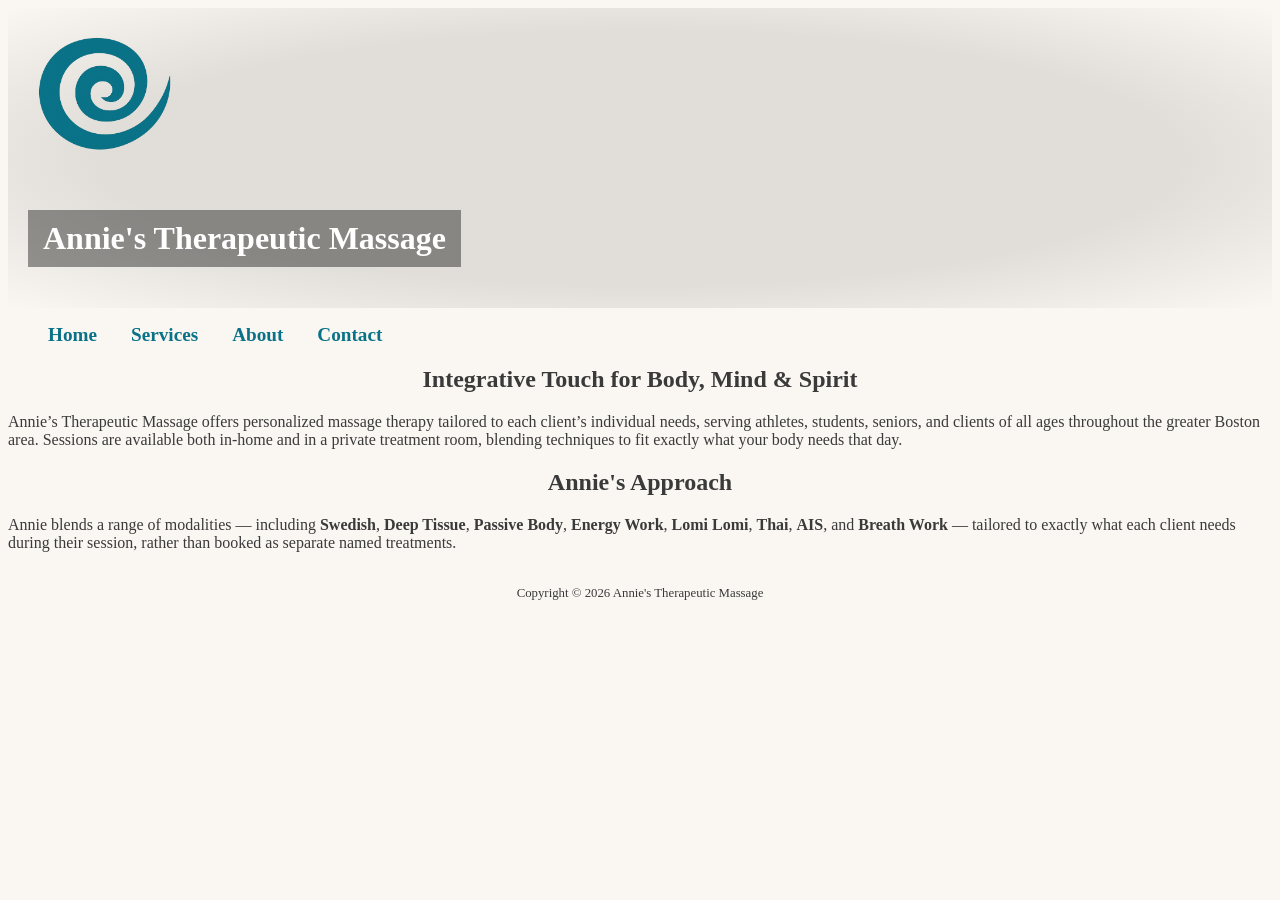
==== index.html @ a3e00880 "Add files via upload" ====
<!DOCTYPE html>
<html lang="en">
<head>
<title>Annie's Therapeutic Massage</title>
<meta charset="utf-8">
<meta name="viewport" content="width=device-width, initial-scale=1">
<link href="stylesheet/styles.css" rel="stylesheet">
</head>

<body>
<div id="wrapper">
  <header>
    <img src="images/logo.png" alt="Annie's Therapeutic Massage logo">
    <h1><a href="index.html">Annie's Therapeutic Massage</a></h1>
  </header>
  <nav>
    <ul>
    <li><a href="index.html">Home</a></li>
    <li><a href="services.html">Services</a></li>
    <li><a href="about.html">About</a></li> 
    <li><a href="contact.html">Contact</a></li>
    </ul>
  </nav>

  <main>
  <section>
    <h2>Integrative Touch for Body, Mind & Spirit</h2>
    <p>Annie’s Therapeutic Massage offers personalized massage therapy tailored to each client’s individual needs, serving athletes, students, seniors, and clients of all ages throughout the greater Boston area. 
      Sessions are available both in-home and in a private treatment room, blending techniques to fit exactly what your body needs that day.</p>
  </section>
    
  <section>  
      <h2>Annie's Approach</h2>
    <p>Annie blends a range of modalities — including <strong>Swedish</strong>, <strong>Deep Tissue</strong>, <strong>Passive Body</strong>, <strong>Energy Work</strong>, <strong>Lomi Lomi</strong>, 
      <strong>Thai</strong>, <strong title="Active Isolated Stretching">AIS</strong>, and 
      <strong>Breath Work</strong> — tailored to exactly what each client needs during their session, rather than booked as separate named treatments.</p>
  </section>
  </main>

  <br>

  <footer>
  Copyright &copy; 2026 Annie's Therapeutic Massage
  </footer>
</div>
</body>
</html>
---- stylesheet/styles.css ----
body {
    background-color: #faf7f2;
    color: #3a3a3a;
    font-family: Georgia, "Times New Roman", serif;
}   

header {
    background: radial-gradient(ellipse, rgba(0,0,0,0.1) 60%, #faf7f2 100%), url(images/banner.jpg);
    background-size: cover;
    background-position: center;
    height: 300px;
    position: relative;
}

header h1 {
    position: absolute;
    bottom: 20px;
    left: 20px;
    color: white;
    font-size: 2em;
    background-color: rgba(0, 0, 0, 0.4);
    padding: 10px 15px;
}

header h1 a{
    color: white;
    text-decoration: none;
}

header img {
    position: absolute;
    top: 20px;
    left: 20px;
    width: 150px;
    height: auto;
}

nav ul {
    list-style-type: none;
}

nav li {
    display: inline;
    margin-right: 30px;
}

nav a {
    text-decoration: none;
    color: #0A7288;
    font-weight: bold;
    font-size: 1.2em;
}

nav a:hover {
    background-color: rgba(27, 107, 107, 0.15);
    padding: 5px 10px;
    border-radius: 4px;
}

main h2 {
    text-align: center;
}

caption {
    font-size: 1.5em;
    font-weight: bold;
    margin-bottom: 10px;
}

figcaption {
    text-align: center;
}

table {
    margin: 20px;
}

tbody td:hover {
    box-shadow: 0 2px 6px rgba(0, 0, 0, 0.3);
}

th, td {
    padding: 8px 16px;
    text-align: left;
}

footer {
    text-align: center;
    font-size: .8em;
}

.techniques {
    display: flex;
    flex-wrap: wrap;
    gap: 10px;
}

.techniques h2 {
    width: 100%;
}

.techniques img {
    width: 150px;
    height: auto;
}

.services-columns {
    display: flex;
    flex-wrap: wrap;
    gap: 20px;
}
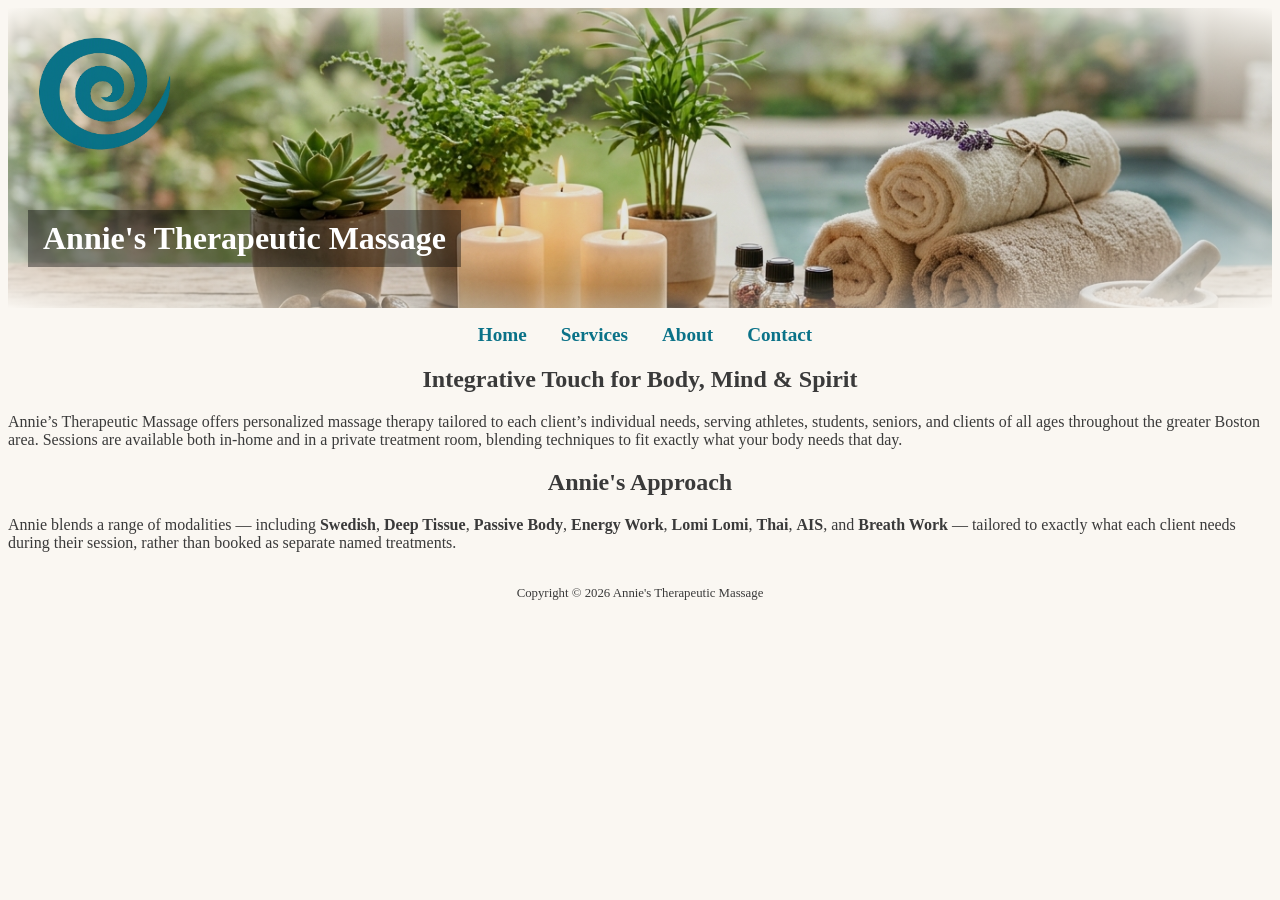
==== commit 1ec2f48b: "Add files via upload" ====
--- a/index.html
+++ b/index.html
@@ -9,10 +9,14 @@
 
 <body>
 <div id="wrapper">
+
+  <!-- Banner, logo, title, linked back to the home page -->
   <header>
     <img src="images/logo.png" alt="Annie's Therapeutic Massage logo">
     <h1><a href="index.html">Annie's Therapeutic Massage</a></h1>
   </header>
+  
+  <!-- Main navigation menu, same on every page -->
   <nav>
     <ul>
     <li><a href="index.html">Home</a></li>
@@ -22,6 +26,7 @@
     </ul>
   </nav>
 
+  <!-- intro text and a description -->
   <main>
   <section>
     <h2>Integrative Touch for Body, Mind & Spirit</h2>
@@ -39,6 +44,7 @@
 
   <br>
 
+  <!-- Copyright footer -->
   <footer>
   Copyright &copy; 2026 Annie's Therapeutic Massage
   </footer>
--- a/stylesheet/styles.css
+++ b/stylesheet/styles.css
@@ -1,17 +1,20 @@
+/* Overall page styling: background color, text color, font */
 body {
     background-color: #faf7f2;
     color: #3a3a3a;
     font-family: Georgia, "Times New Roman", serif;
 }   
 
+/* Banner photo darkened slightly */
 header {
-    background: radial-gradient(ellipse, rgba(0,0,0,0.1) 60%, #faf7f2 100%), url(images/banner.jpg);
+    background: radial-gradient(ellipse, rgba(0,0,0,0.1) 60%, #faf7f2 100%), url(../images/banner.jpg);
     background-size: cover;
     background-position: center;
     height: 300px;
     position: relative;
 }
 
+/* Title text sitting on top of the banner  */
 header h1 {
     position: absolute;
     bottom: 20px;
@@ -22,11 +25,13 @@
     padding: 10px 15px;
 }
 
+/* Remove default blue underlined link */
 header h1 a{
     color: white;
     text-decoration: none;
 }
 
+/* Logo on top of banner */
 header img {
     position: absolute;
     top: 20px;
@@ -35,15 +40,23 @@
     height: auto;
 }
 
+/* Center the navigation menu */
+nav {
+    text-align: center;
+}
+
+/* Remove bullets from navigation menu */
 nav ul {
     list-style-type: none;
 }
 
+/* Inline navigation links instead of verticle */
 nav li {
     display: inline;
     margin-right: 30px;
 }
 
+/* Navigation menu appearance */
 nav a {
     text-decoration: none;
     color: #0A7288;
@@ -51,61 +64,94 @@
     font-size: 1.2em;
 }
 
+/* Smaller navigation menu on mobile devices */
+@media screen and (max-width: 500px) {
+    nav li {
+        margin-right: 10px;
+}
+nav a {
+    font-size: 1em;
+}
+}
+
+/* Navigation menu mouse-over effects */
 nav a:hover {
     background-color: rgba(27, 107, 107, 0.15);
     padding: 5px 10px;
     border-radius: 4px;
 }
 
+/* Center the main heading */
 main h2 {
     text-align: center;
 }
 
+/* Pricing text adjustments */
 caption {
     font-size: 1.5em;
     font-weight: bold;
     margin-bottom: 10px;
 }
 
+/* Center text under photos */
 figcaption {
     text-align: center;
 }
 
+/* Center pricing table */
 table {
-    margin: 20px;
+    margin: 20px auto;
 }
 
+/* Visual mouse-over effect on the pricing table */
 tbody td:hover {
     box-shadow: 0 2px 6px rgba(0, 0, 0, 0.3);
 }
 
+/* Space inside cells of the table */
 th, td {
     padding: 8px 16px;
     text-align: left;
 }
 
+/* Footer text centered and smaller */
 footer {
     text-align: center;
     font-size: .8em;
 }
 
+/* Arrange technique photos in a row allowing for auto-alignment for different screen sizes*/
 .techniques {
     display: flex;
     flex-wrap: wrap;
     gap: 10px;
+    justify-content: center;
 }
 
+/* Techniques on own row*/
 .techniques h2 {
     width: 100%;
 }
 
+/* Techniques photo sizing */
 .techniques img {
     width: 150px;
     height: auto;
 }
 
+/* Stack techniques and special offerings */
 .services-columns {
     display: flex;
-    flex-wrap: wrap;
+    flex-direction: column;
     gap: 20px;
+}
+
+/* Center special offers */
+.offerings p {
+    text-align: center;
+}
+
+/* Center contact details */
+.contact-info {
+    text-align: center;
 }
